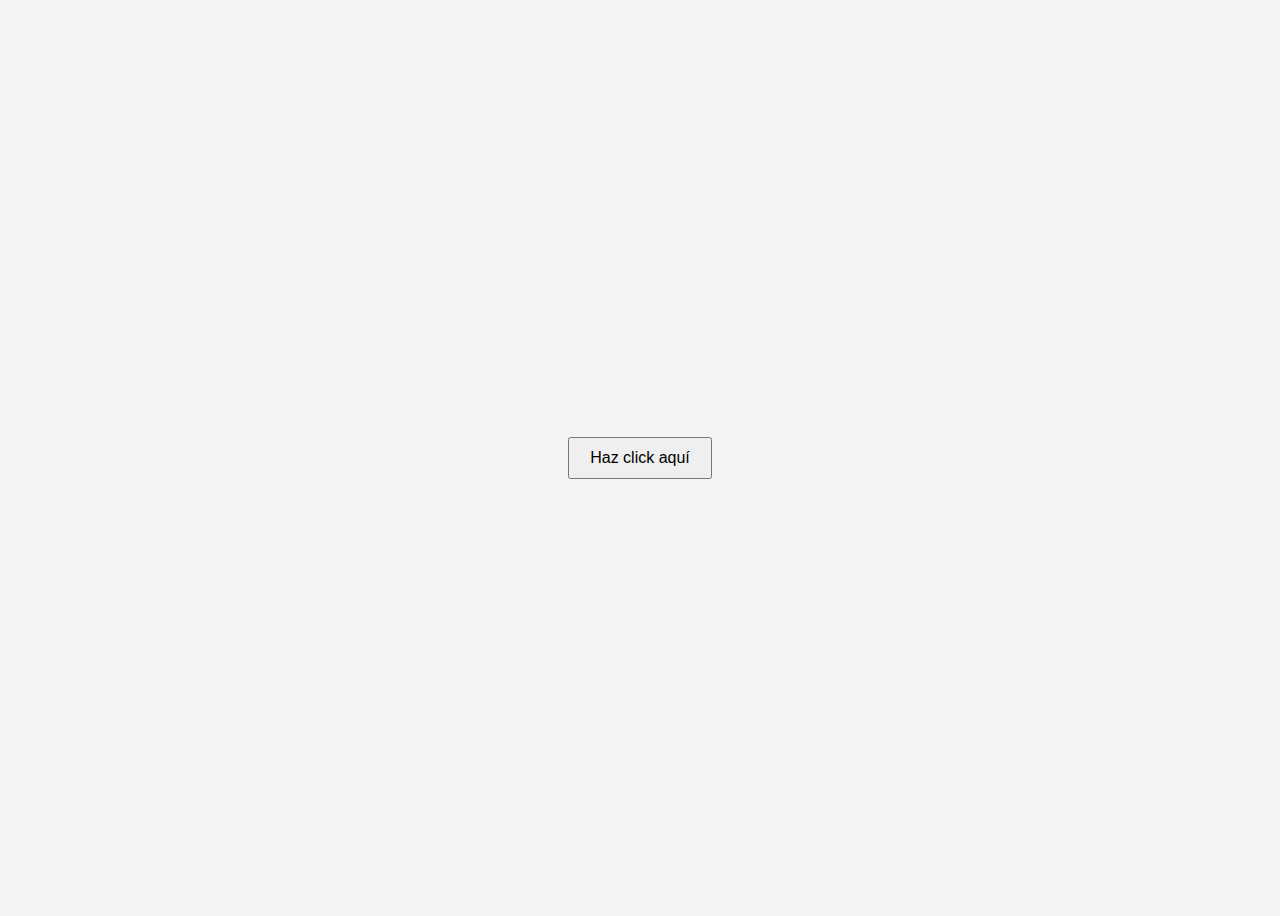
==== index2.html @ 12e8ca20 "creacion de las carpetas y organizadas | inports añadidos| boton estucurridizo | maquetacion inicial" ====
<!DOCTYPE html>
<html lang="es">
  <head>
    <meta charset="UTF-8" />
    <meta name="viewport" content="width=device-width, initial-scale=1.0" />
    <title>¡pillame!</title>
    <style>
      body {
        display: flex;
        justify-content: center;
        align-items: center;
        height: 100vh;
        background-color: #f4f4f4;
        overflow: hidden;
      }

      button {
        position: absolute;
        padding: 10px 20px;
        font-size: 16px;
        cursor: pointer;
      }
    </style>
  </head>
  <body>
    <button id="boton">Haz click aquí</button>

    <script>
      const boton = document.getElementById("boton");
      let intentos = 0;

      function moverBoton() {
        if (intentos < 5) {
          const mueveX =
            Math.random() * (window.innerWidth - boton.clientWidth);
          const mueveY =
            Math.random() * (window.innerHeight - boton.clientHeight);

          boton.style.left = `${mueveX}px`;
          boton.style.top = `${mueveY}px`;

          intentos++;
        } else {
          boton.removeEventListener("mouseenter", moverBoton);
          boton.textContent = "¡Ahora sí!";
        }
      }

      boton.addEventListener("mouseenter", moverBoton);

      boton.addEventListener("click", () => {
        if (intentos >= 5) {
          window.location.href = "./index.html";
        }
      });
    </script>
  </body>
</html>
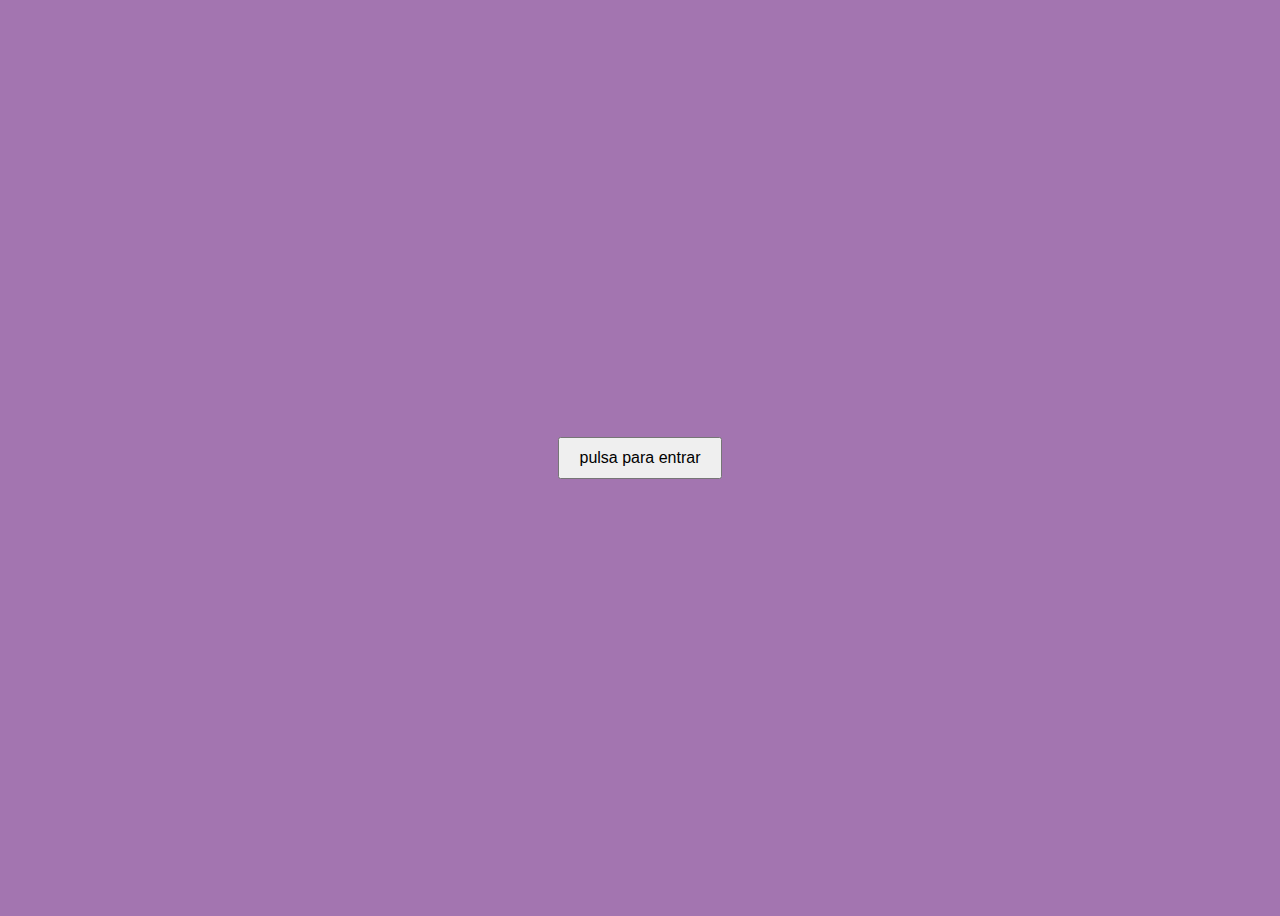
==== commit 4187ff48: "cambio de etiquetas |" ====
--- a/index2.html
+++ b/index2.html
@@ -10,7 +10,7 @@
         justify-content: center;
         align-items: center;
         height: 100vh;
-        background-color: #f4f4f4;
+        background-color: #a375b0;
         overflow: hidden;
       }
 
@@ -23,7 +23,7 @@
     </style>
   </head>
   <body>
-    <button id="boton">Haz click aquí</button>
+    <button id="boton">pulsa para entrar</button>
 
     <script>
       const boton = document.getElementById("boton");
@@ -42,7 +42,7 @@
           intentos++;
         } else {
           boton.removeEventListener("mouseenter", moverBoton);
-          boton.textContent = "¡Ahora sí!";
+          boton.textContent = "jiji ahora si";
         }
       }
 
